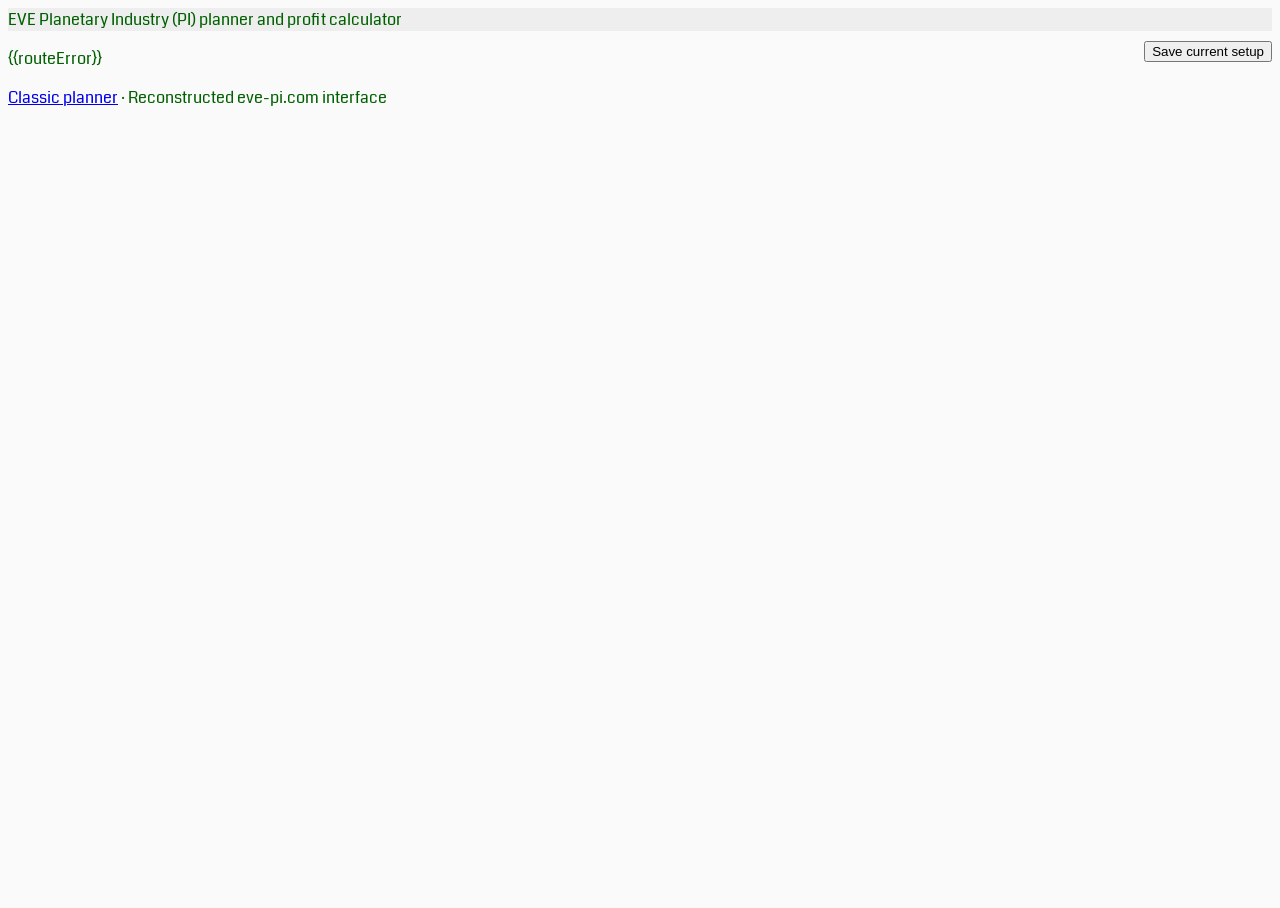
==== webapp/src/main/resources/static/reconstructed/index.html @ 1ff910ed "Reconstruct archived eve-pi frontend on the restored localhost backend Add an opt-in Angular interfa" ====
<!DOCTYPE html>
<html lang="en" ng-app="gadgets">
<head>
	<meta charset="utf-8">
	<title>EVE PI planner</title>
	<link rel="shortcut icon" type="image/png" href="/images/fullyTrained.png">
	<meta name="description" content="EVE Planetary Industry (PI) planner and calculator">
	<meta name="author" content="Kurt Midas">
	<meta name="keywords" content="eve online, planetary interaction, Planetary Industry, PI, PI Chain, PI tool">
	<link rel="stylesheet" href="/css/angular-bootstrap.css">
<script src="/js/angular-bootstrap.js"></script>
	<link rel="stylesheet" href="https://maxcdn.bootstrapcdn.com/font-awesome/4.5.0/css/font-awesome.min.css">

	<link href='https://fonts.googleapis.com/css?family=Coda' rel='stylesheet' type='text/css'>

	<link rel="stylesheet" href="css/app.css">

	<!-- Global Imports and Configs (before the references) -->
	<script src="js/marketIDs.js" type="text/javascript"></script>
	<script src="js/MarketService.js" type="text/javascript"></script>

	<!-- Planet Gadget Stuff -->
	<script src="planetary/services/PlanetData.js" type="text/javascript"></script>
	<script src="planetary/services/Planet.js" type="text/javascript"></script>
	<script src="planetary/services/Persist.js" type="text/javascript"></script>
	<script src="planetary/services/Logic.js" type="text/javascript"></script>
	<script src="planetary/controller/PlanetController.js" type="text/javascript"></script>

	<!-- Planet Gadget Directives -->
	<script src="planetary/directives/planetDirective.js" type="text/javascript"></script>
	<script src="planetary/directives/factoryDirective.js" type="text/javascript"></script>
	<script src="planetary/directives/HelpDirective.js" type="text/javascript"></script>
	<script src="planetary/directives/MarketpanelDirective.js" type="text/javascript"></script>
	<script src="planetary/directives/InfopanelDirective.js" type="text/javascript"></script>
	<script src="planetary/directives/SaveDirective.js" type="text/javascript"></script>

	<!-- Scrap Gadget Stuff -->

	<!-- Global Imports and Configs (after the references) -->
	<script src="js/conf.js" type="text/javascript"></script>

	<!-- Required Libraries and Angular and stuff -->
	<!--
	<link rel="shortcut icon" type="image/png" href="@routes.Assets.versioned("/images/fullyTrained.png")">

	<link rel="stylesheet" href="@routes.Assets.versioned("lib/font-awesome/css/font-awesome.min.css")"/>

	<script src="@routes.Assets.versioned("lib/angular-ui-bootstrap/ui-bootstrap.min.js")" type="text/javascript"></script>
	<script src="@routes.Assets.versioned("lib/angular-ui-bootstrap/ui-bootstrap-tpls.min.js")" type="text/javascript"></script>
	-->
</head>

<body ng-controller="baseController" class="generalBackgroundColor generalTextColor">
	<nav class="navbar navbar-default navbar-static-top" role="navigation">
		<div class="container-fluid">
			<div class="navbar-header">
				<a class="navbar-brand">EVE Planetary Industry (PI) planner and profit calculator</a>
			</div>

                        <span class="btn-group pull-right" style="padding-top: 8px; padding-bottom: 8px;">
                            <button type="button" class="btn btn-success btn-md" ng-click="baseMenu.save()">Save current setup</button>
                        </span>
		</div>
	</nav>

	<p class="alert alert-danger" ng-if="routeError">{{routeError}}</p>
<a href="/#/pi">Classic planner</a> · Reconstructed eve-pi.com interface
<div id="gadgetsView" ng-view></div>

</body>

</html>
---- webapp/src/main/resources/static/reconstructed/css/app.css ----
/* app css stylesheet */
/*
.menu {
  list-style: none;
  border-bottom: 0.1em solid black;
  margin-bottom: 2em;
  padding: 0 0 0.5em;
}

.menu:before {
  content: "[";
}

.menu:after {
  content: "]";
}

.menu > li {
  display: inline;
}

.menu > li:before {
  content: "|";
  padding-right: 0.3em;
}

.menu > li:nth-child(1):before {
  content: "";
  padding: 0;
} */

input[type=number]::-webkit-inner-spin-button,
input[type=number]::-webkit-outer-spin-button {
    -webkit-appearance: none;
    margin: 0;
}

input[type=number] {
	-moz-appearance: textfield;
}

.nav-pills-condensed {
	padding-top: 8px !important;
	padding-bottom:6px !important;
	padding-right:0px !important;
	font-size: 17px;
}

.strong {
	font-weight:bold;
}

.navSection{
	text-align: center;
	margin-top: 10px;
	margin-bottom: 5px;
	/* padding-right: 30px; */
}

.alertTooltip{
	padding: 0px 7px;
}

.navbarColor {
	background-color: #eeeeee;
}
.navbar-default {
	background-color: #eeeeee;
}

.generalBackgroundColor {
	background-color:#fafafa;
}

#piNavColumn {
	/*background-color: #f8f8f8;*/
	height:100%;
	padding:15px;
}

html, body, .container-fluid, .full {
	height:100%;
	min-height:100%;
}

body {
	font-family: Coda !important;
}

.navbar-static-top {
	margin-bottom : 0px !important;
}

.borderless {
	padding: 0;
}



.barContainer{
	padding:6px;
}

.customHeader{
	position:relative;
	min-height:1px;
	padding-right:15px;
	padding-left: 15px;
	padding-bottom:2px;
	margin:10px 0 10px;
	border-bottom:1px solid #eee;
}


.utilizationField{
	width:60px !important;
	padding-left:10px;
	margin-left:10px;
	display:inline;
	line-height:1;
	margin-left: 70px;
}
.generalTextColor {
	color: #006000;
}
.importColors{
	color: darkorange;
}
.exportColors{
	color: blue;
}
.interactableColor{
	color: #337ab7;
}
.errorText{
	color: red;
}
.denseCell {
	padding-left: 0px !important;
	padding-right: 0px !important;
	text-align: center !important;
}
.textRight {
	text-align:right;
}





/*
	Scrap CSS
*/
.subTable{
	color: green;
	font-size: 90%;
	text-align: right;
}
.price {
	text-align: right;
	font-family: initial !important;
}
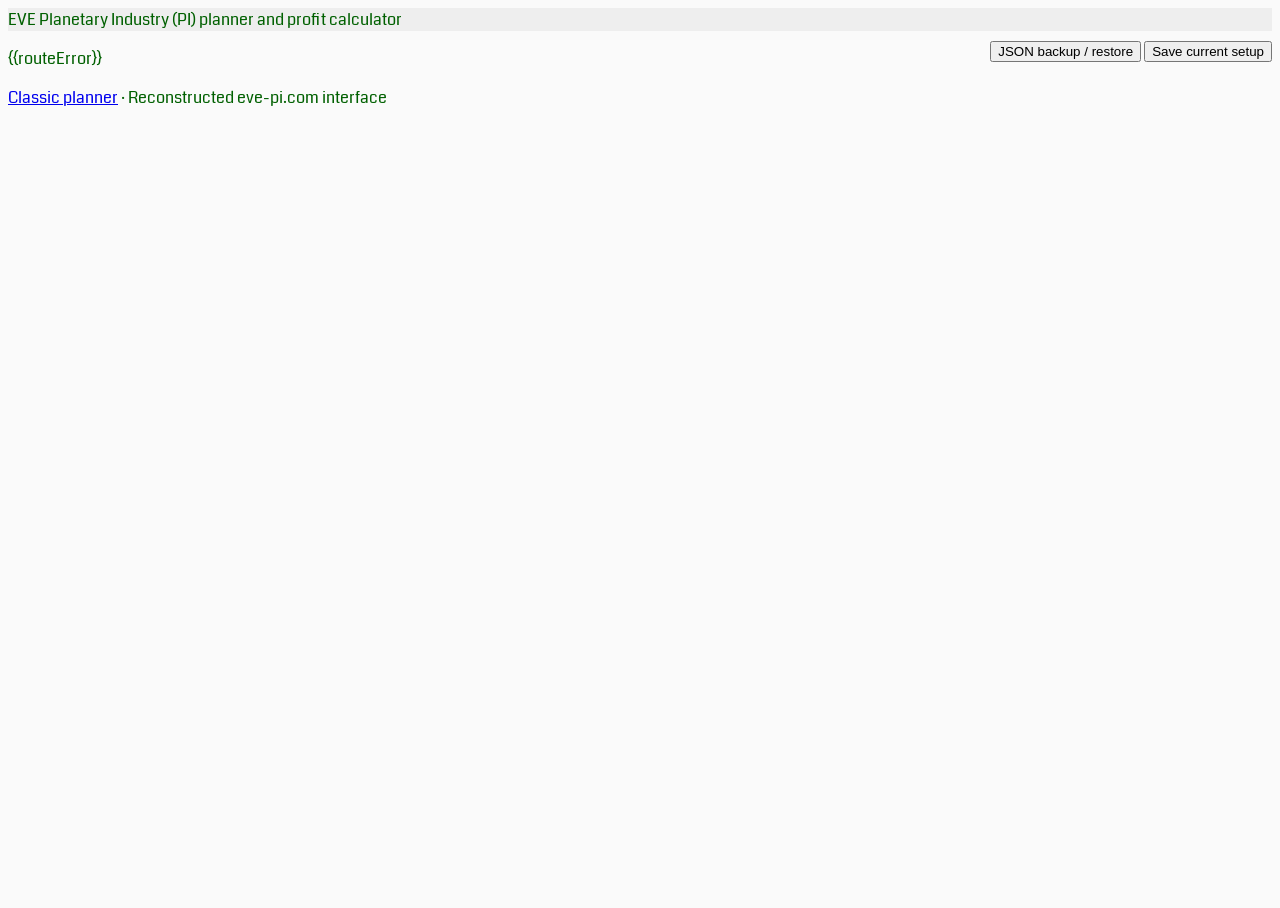
==== commit ed04a619: "Fix recipe self-inputs and add portable JSON setup backup and restore Filter input rows in the recip" ====
--- a/webapp/src/main/resources/static/reconstructed/index.html
+++ b/webapp/src/main/resources/static/reconstructed/index.html
@@ -58,6 +58,7 @@
 			</div>
 
                         <span class="btn-group pull-right" style="padding-top: 8px; padding-bottom: 8px;">
+                            <button type="button" class="btn btn-default btn-md" ng-click="baseMenu.backup()">JSON backup / restore</button>
                             <button type="button" class="btn btn-success btn-md" ng-click="baseMenu.save()">Save current setup</button>
                         </span>
 		</div>
--- a/webapp/src/main/resources/static/reconstructed/css/app.css
+++ b/webapp/src/main/resources/static/reconstructed/css/app.css
@@ -160,3 +160,8 @@
 	text-align: right;
 	font-family: initial !important;
 }
+
+.commodity-name { display:block; max-width:110px; white-space:normal; font-size:11px; }
+.backup-panel textarea { width:100%; min-height:220px; font-family:monospace; }
+.backup-panel label { display:block; margin-top:16px; }
+.backup-panel button { margin:8px 8px 8px 0; }
